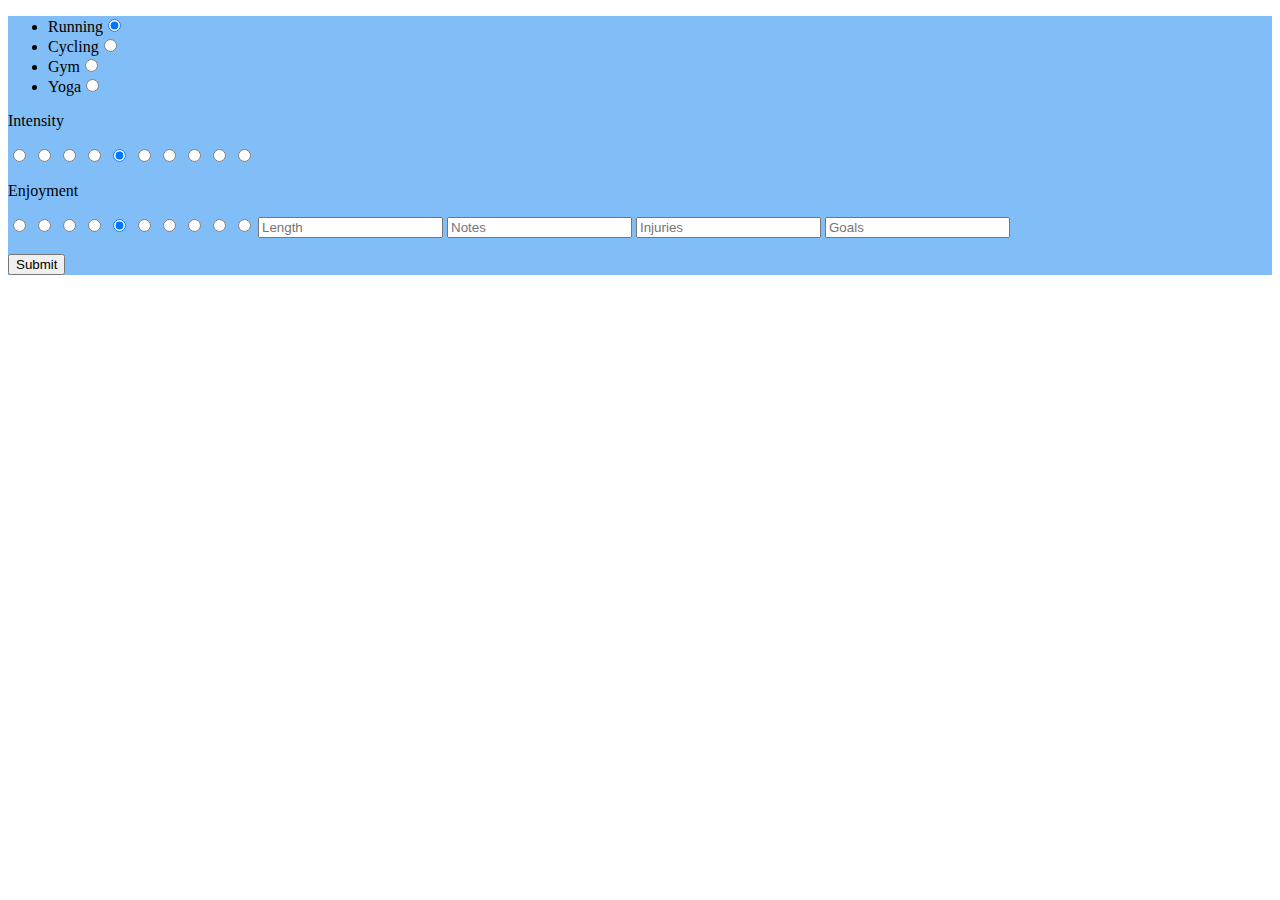
==== GitHub-workshop/crapper.html @ 05856578 "Separating java script file" ====
<!doctype html>

<html lang="en">
<head>
  <title>FAC is AWESOME</title>
</head>
<body>
 <div id="t-form">
    <form id="t-input" method="post" action="/user" class="train-form" style="background-color:#81BEF7">
      <ul color="#81BEF7">
        <li>Running<input type="radio" name="t-type" id="t-type" value="1" checked=
        "checked"></li>

        <li>Cycling<input type="radio" name="t-type" id="t-type" value="2"></li>

        <li>Gym<input type="radio" name="t-type" id="t-type" value="3"></li>

        <li>Yoga<input type="radio" name="t-type" id="t-type" value="4"></li>
      </ul>

      <p id= "intensity-heading" >Intensity</p>
      <input type="radio" name="t-i" id="t-i1" value="1">
      <input type="radio" name="t-i" id="t-i2" value="2">
      <input type="radio" name="t-i" id="t-i3"value="3">
      <input type="radio" name="t-i" id="t-i4" value="4">
      <input type="radio"name="t-i" id="t-i5" value="5" checked="checked">
      <input type="radio" name="t-i" id="t-i6" value="6">
      <input type="radio" name="t-i" id="t-i7" value="7">
      <input type="radio" name="t-i" id="t-i8" value="8">
      <input type="radio" name="t-i" id="t-i9"value="9">
      <input type="radio" name="t-i" id="t-i10" value="10">
      <p id= "enjoyment-heading">Enjoyment</p>
      <input type="radio" name="t-e" id="t-e1" value="1">
      <input type="radio" name="t-e" id="t-e2" value="2">
      <input type="radio" name="t-e" id="t-e3"value="3">
      <input type="radio" name="t-e" id="t-e4" value="4">
      <input type="radio"name="t-e" id="t-e5" value="5" checked="checked">
      <input type="radio" name="t-e" id="t-e6" value="6">
      <input type="radio" name="t-e" id="t-e7" value="7">
      <input type="radio" name="t-e" id="t-e8" value="8">
      <input type="radio" name="t-e" id="t-e9"value="9">
      <input type="radio" name="t-e" id="t-e10" value="10">

      <input type="text"name="t-length" id="t-length" placeholder="Length">
      <input type="text"name="t-notes" id="t-notes" placeholder="Notes">
      <input type="text" name="t-injuries" id="t-injuries" placeholder="Injuries">
      <input type="text" name="t-goals" id="t-goals" placeholder="Goals">
      <p>
        <input type="button" value="Submit"></p>
    </form>
  </div>
  <script src= "./app.js"></script>

</body>
</html>
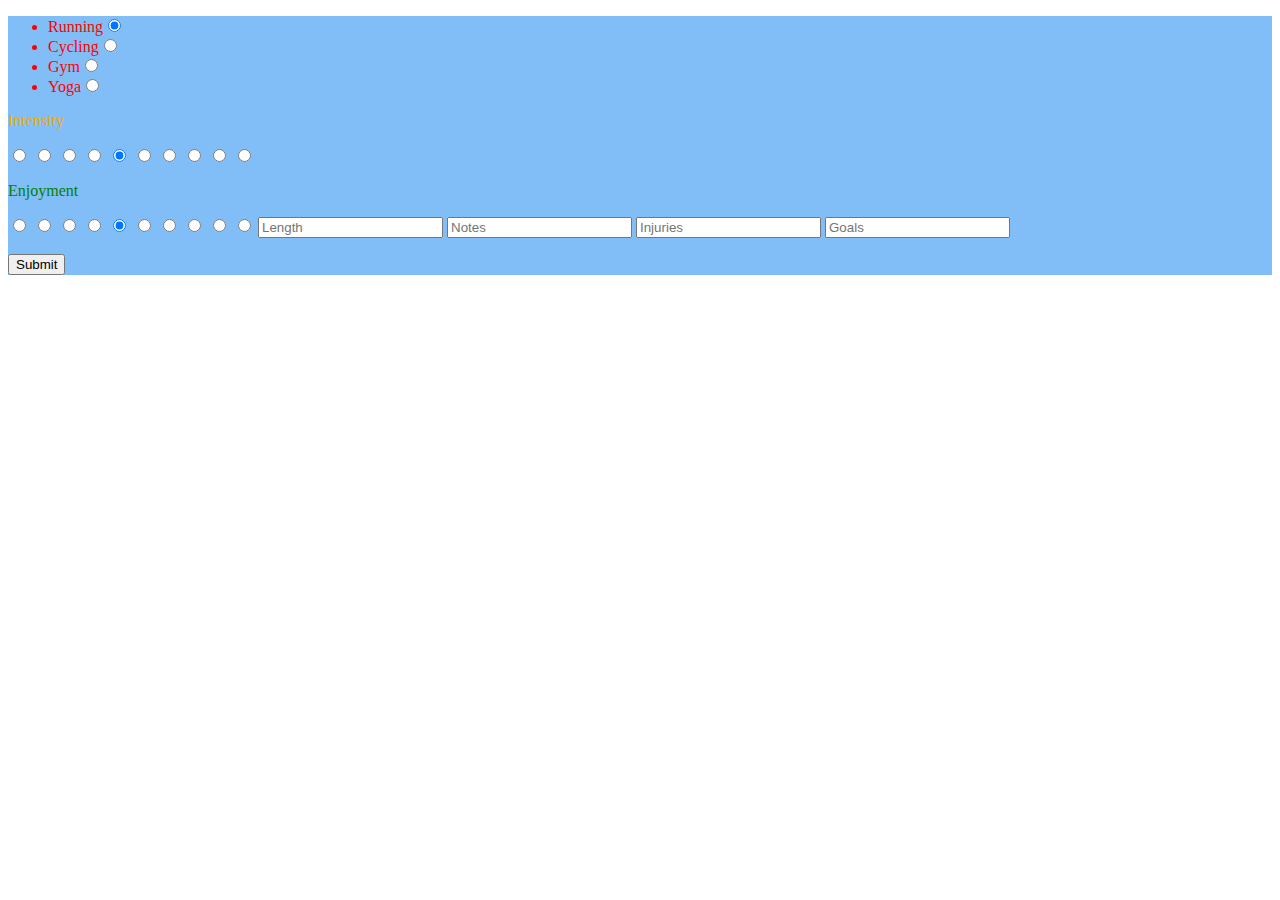
==== commit cb642f4c: "Merge pull request #3 from World-coders/new" ====
--- a/GitHub-workshop/crapper.html
+++ b/GitHub-workshop/crapper.html
@@ -3,11 +3,12 @@
 <html lang="en">
 <head>
   <title>FAC is AWESOME</title>
+  <link rel="stylesheet" href="./costum.css">
 </head>
 <body>
  <div id="t-form">
     <form id="t-input" method="post" action="/user" class="train-form" style="background-color:#81BEF7">
-      <ul color="#81BEF7">
+      <ul>
         <li>Running<input type="radio" name="t-type" id="t-type" value="1" checked=
         "checked"></li>
 
@@ -18,7 +19,7 @@
         <li>Yoga<input type="radio" name="t-type" id="t-type" value="4"></li>
       </ul>
 
-      <p id= "intensity-heading" >Intensity</p>
+      <p id="header-intensity">Intensity</p>
       <input type="radio" name="t-i" id="t-i1" value="1">
       <input type="radio" name="t-i" id="t-i2" value="2">
       <input type="radio" name="t-i" id="t-i3"value="3">
@@ -29,7 +30,8 @@
       <input type="radio" name="t-i" id="t-i8" value="8">
       <input type="radio" name="t-i" id="t-i9"value="9">
       <input type="radio" name="t-i" id="t-i10" value="10">
-      <p id= "enjoyment-heading">Enjoyment</p>
+
+      <p id="header-enjoy">Enjoyment</p>
       <input type="radio" name="t-e" id="t-e1" value="1">
       <input type="radio" name="t-e" id="t-e2" value="2">
       <input type="radio" name="t-e" id="t-e3"value="3">
@@ -41,15 +43,31 @@
       <input type="radio" name="t-e" id="t-e9"value="9">
       <input type="radio" name="t-e" id="t-e10" value="10">
 
-      <input type="text"name="t-length" id="t-length" placeholder="Length">
-      <input type="text"name="t-notes" id="t-notes" placeholder="Notes">
-      <input type="text" name="t-injuries" id="t-injuries" placeholder="Injuries">
-      <input type="text" name="t-goals" id="t-goals" placeholder="Goals">
-      <p>
-        <input type="button" value="Submit"></p>
+      <input class="input-field" type="text"name="t-length" id="t-length" placeholder="Length">
+      <input class="input-field" type="text"name="t-notes" id="t-notes" placeholder="Notes">
+      <input class="input-field" type="text" name="t-injuries" id="t-injuries" placeholder="Injuries">
+      <input class="input-field" type="text" name="t-goals" id="t-goals" placeholder="Goals">
+
+      <p><input type="button" value="Submit"></p>
     </form>
   </div>
-  <script src= "./app.js"></script>
-
+  <script>var typeInput = document.getElementById('t-type'); var intInput = 11; var enjInput = 11; var lenInput = document.getElementById('t-length'); var noteInput = document.getElementById('t-notes'); var injInput = document.getElementById('t-injuries'); var goalInput = document.getElementById('t-goals'); document.querySelector('form.train-form input[type=button]').addEventListener('click', function(e) {
+  function getRadioValue(groupName, groupVal) {
+            var valRet = 0;
+            var radios = document.getElementsByName(groupName);
+            for (var i = 0; i < radios.length; i++) {
+        if (radios[i].checked) {
+            groupVal = i;
+            break;
+        }
+    }
+    return groupVal;
+  };
+  intInput = (getRadioValue("t-i", intInput)+1);
+  enjInput = (getRadioValue("t-e", enjInput)+1);
+  console.log("{Type: "+typeInput.value+"}");
+  console.log("{Intensity: "+intInput+"}");
+  console.log("{Enjoyment: "+enjInput+"}");
+  console.log("{Length: "+lenInput.value+"}"); console.log("{Notes: "+noteInput.value+"}"); console.log("{Injuries: "+injInput.value+"}"); console.log("{Goals: "+goalInput.value+"}")});</script>
 </body>
-</html>
+</html>--- a/GitHub-workshop/costum.css
+++ b/GitHub-workshop/costum.css
@@ -0,0 +1,28 @@
+ul {
+
+color: #yellow;
+
+}
+
+body {
+	color: red;
+
+}
+
+.train-form {
+	background-color: #red; color:red;
+
+}
+
+.input-field{
+border: solid 5px blue
+font-size: 24px;
+}
+
+#header-intensity {
+	color:orange;
+}
+
+#header-enjoy {
+	color:green;
+}